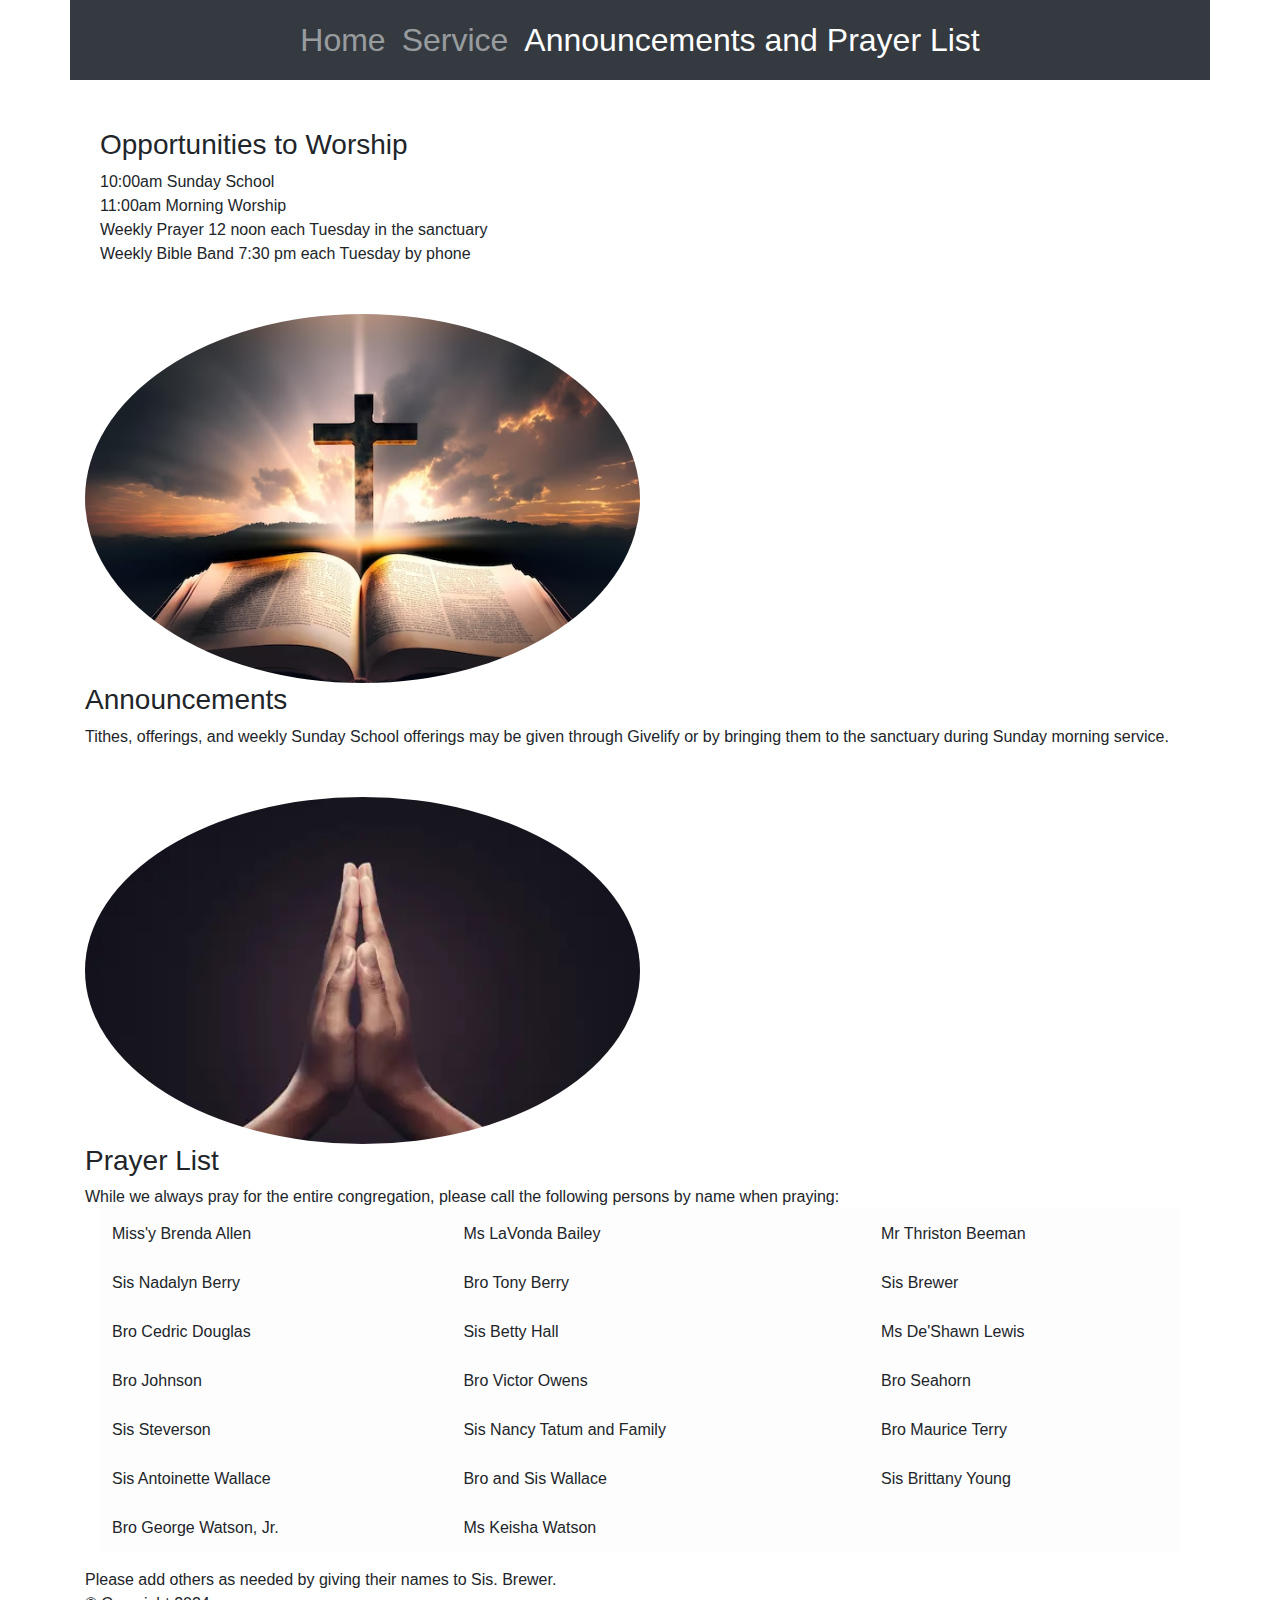
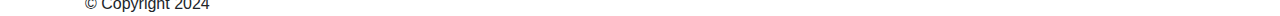
==== annPray.html @ 52d5b516 "Add files via upload" ====
<!DOCTYPE html>
<html lang="en">
<head>
  <meta charset="utf-8">
  <meta http-equiv="X-UA-Compatible" content="IE=edge">
  <meta name="viewport" content="width=device-width, initial-scale=1 shrink-to-fit=no"
  <meta http-equiv="x-ua-compatible" content="ie=edge">
<link href="CSS/design.css" rel="stylesheet" type="text/css">
<!-- <link href="design.css" rel="stylesheet"> -->
<link rel="stylesheet" href="css/bootstrap.min.css">
<link href='https://fonts.googleapis.com/css?family=Alex Brush' rel='stylesheet'>
<link href='https://fonts.googleapis.com/css?family=Courgette' rel='stylesheet'>
<title>Holy Temple</title>

</head>
<body class="" style="background-color: ">

  <div class="container fluid">
    <div class="row">
      <!-- <section class="col-12"> -->
         <nav class="navbar bg-dark navbar-dark navbar-expand-sm center justify-content-center container-fluid" >
           <ul class="navbar-nav" style="font-size: 2.5vw">
              <li class="nav-item"><a class = " nav-link" href="home.html">Home</a></li>
              <li class="nav-item"><a class = " nav-link" href="service.html">Service</a></li>
              <li class="nav-item active"><a class = " nav-link" href="annPray.html">Announcements and Prayer List</a></li>
              <!-- <li class="nav-item"><a class = " nav-link" href="images.html">Photos</a></li>
              <li class="nav-item"><a class = " nav-link" href="aboutUs.html">About Us</a></li> -->
          </ul>
        </nav>
      <!-- </section> -->
     </div>
   </div>

    <div class="container">
      <div class="container tSize  mt-5">
        <h3>Opportunities to Worship</h3>
        10:00am  Sunday School <br>
        11:00am  Morning Worship <br>
        Weekly Prayer 12 noon each Tuesday in the sanctuary <br>
        Weekly Bible Band 7:30 pm each Tuesday by phone <br>
      </div>
    </div>
   <div class="container pt-5" >
     <img class=" rounded-circle" src="Pics/crossBible.png" alt="" style="width: 50%">
   </div>

   <div class="container tSize border1" style="background-color: white">
     <h3>Announcements</h3>
     Tithes, offerings, and weekly Sunday School offerings may be given through Givelify or by bringing them to the sanctuary during Sunday morning service. <br>
      
   </div>

<div class="container pt-5" >
  <img class="img-fluid rounded-circle" src="Pics/prayingHands1.png" alt="" style="width: 50%">
</div>

   <div class="container tSize border1 " style="background-color: white">
     <div class="row">
       <section class="col-12">


     <h3>Prayer List</h3>
     While we always pray for the entire congregation, please call the following persons by name when praying: <br>
     <!-- <ul class="list list-horizontal pb-5 ">
  <li class="list-item">Miss'y Brenda Allen</li>
  <li class="list-item">Ms. LaVonda Bailey</li>
  <li class="list-item">Mr. Thriston Beeman</li>
  <li class="list-item">Sis. Nadalyn Berry</li>
  <li class="list-item">Bro. Tony Berry</li>
  <li class="list-item">Sis. Brewer</li>
  <li class="list-item">Sis. Betty Hall</li>
  <li class="list-item">Ms. De'Shawn Lewis</li>
  <li class="list-item">Mr. and Mrs. Jeremie Lewis and Family</li>
  <li class="list-item">Bro Victor Owens</li>
  <li class="list-item">Bro. Seahorn</li>
  <li class="list-item">Sis. Steverson</li>
  <li class="list-item">Sis. Nancy Tatum and Family</li>
  <li class="list-item">Bro. Maurice Terry</li>
  <li class="list-item">Sis Antoinette Wallace</li>
  <li class="list-item">Bro. and Sis. Wallace</li>
  <li class="list-item">Sis. Brittany Young</li>
  <li class="list-item">Bro. George Watson, Jr.</li>
  <li class="list-item">Ms. Keisha Watson</li> -->
  <!-- <li class="list-item"></li>
  <li class="list-item"></li>
  <li class="list-item"></li>
  <li class="list-item"></li>
  <li class="list-item"></li>
  <li class="list-item"></li> -->


<!-- </ul> -->


<!-- <div class="">
  Miss'y Brenda Allen    Ms. LaVonda Bailey <br>
  Mr, Thriston Beeman    Sis. Nadalyn Berry <br>
  Bro. Tony Berry        Sis. Brewer, <br>
  Sis. Betty Hall, Ms. De'Shawn Lewis, Mr. and Mrs. Jeremie Lewis and Family, Bro Johnson, Bro Victor Owens, <br>
  Bro. Seahorn, Sis. Steverson, Bro. Maurice Terry, Sis Antoinette Wallace, Bro. and Sis. Wallace, Sis. Brittany Young, <br>
  Bro. George Watson, Jr., and Ms Keisha Watson. Please add others as needed by giving their names to Sis. Brewer. <br>
</div> -->

   <!-- </section>

   </div>

   </div> -->

   <div class="container" >

     <table class="table table-light tSize" >

         <!-- <thead>
           <tr>
             <th>></th>
             <th>Lastname</th>
              <th>Email</th>
           </tr>
         </thead> -->
         <tbody>
           <tr>
             <td>Miss'y Brenda Allen</td>
             <td>Ms LaVonda Bailey</td>
             <td>Mr Thriston Beeman</td>
           </tr>
           <tr>
             <td>Sis Nadalyn Berry</td>
             <td>Bro Tony Berry </td>
             <td>Sis Brewer</td>
           </tr>
           <tr>
             <td>Bro Cedric Douglas</td>
             <td>Sis Betty Hall</td>
             <td>Ms De'Shawn Lewis</td>
             <!-- <td>Mr and Mrs Jeremie Lewis and Family</td> -->
           </tr>
           <tr>
             <td>Bro Johnson</td>
             <td>Bro Victor Owens</td>
             <td>Bro Seahorn</td>
           </tr>
           <tr>
             <td>Sis Steverson</td>
             <td>Sis Nancy Tatum and Family</td>
             <td>Bro Maurice Terry</td>
           </tr>
           <tr>
             <td>Sis Antoinette Wallace</td>
             <td>Bro and Sis Wallace</td>
             <td>Sis Brittany Young</td>
           </tr>
           <tr>
             <td>Bro George Watson, Jr.</td>
             <td>Ms Keisha Watson</td>
             <!-- <td></td> -->
           </tr>

           <!-- <tr>
             <td></td>
             <td></td>
             <td></td>
           </tr> -->
         </tbody>

       </table>
     </div>
   </section>

   </div>
 Please add others as needed by giving their names to Sis. Brewer.
   </div>
     <!-- </div> -->
   <!-- </div> -->
   <!-- <div class="container">
 <ul class="a b">
  <li>Coffee</li>
  <li>Tea</li>
  <li>Coca Cola</li>
</ul>
Bro. Seahorn, Sis. Steverson, Sis Nancy Tatum and Family. Bro. Maurice Terry, Sis Antoinette Wallace, Bro. and Sis. Wallace, Sis. Brittany Young,
Bro. George Watson, Jr., and Ms Keisha Watson
   </div> -->

<div class="container">
  <footer class="footers">&copy;
  Copyright 2024</footer>
</div>

<script src="js/jquery.slim.min.js"></script>
<script src="js/popper.min.js"></script>
<script src="js/bootstrap.min.js"></script>

</body>
</html>
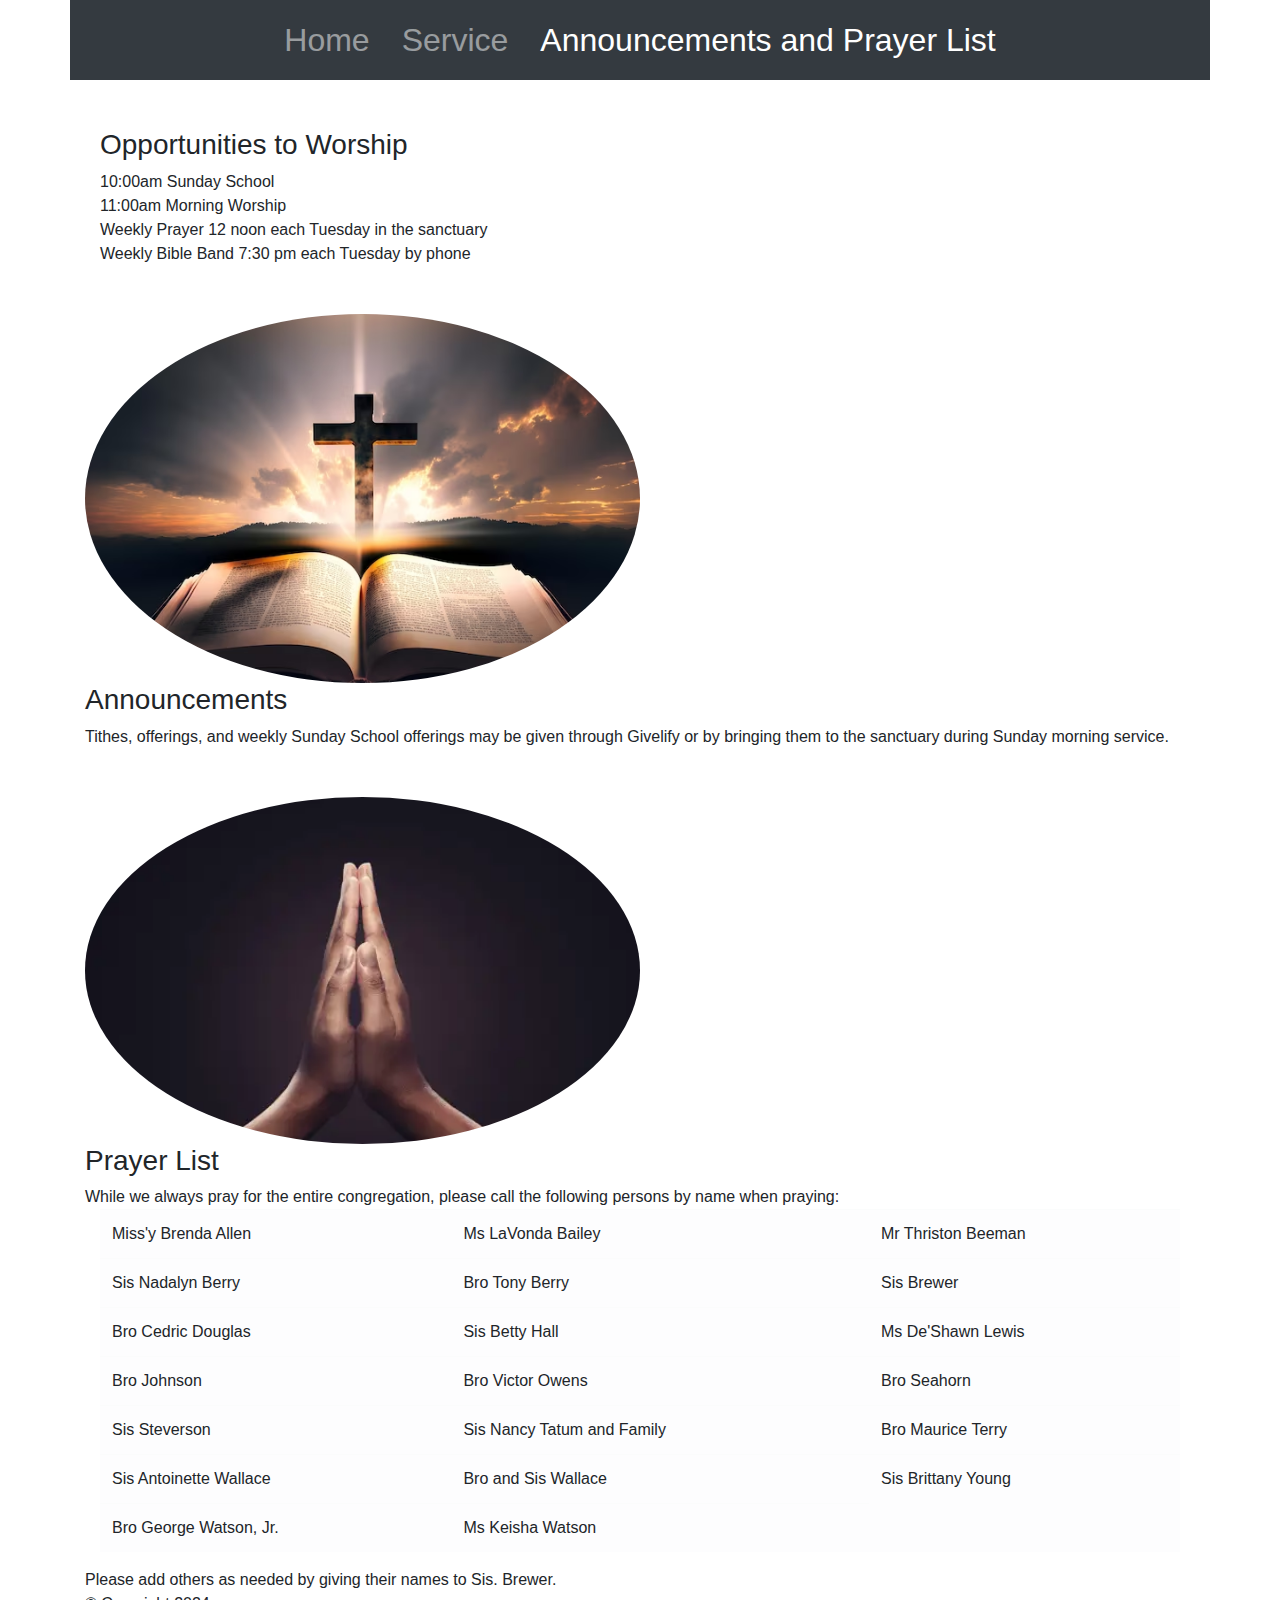
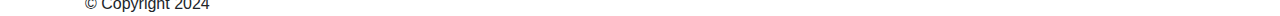
==== commit 2d3f267d: "Update annPray.html" ====
--- a/annPray.html
+++ b/annPray.html
@@ -20,11 +20,11 @@
       <!-- <section class="col-12"> -->
          <nav class="navbar bg-dark navbar-dark navbar-expand-sm center justify-content-center container-fluid" >
            <ul class="navbar-nav" style="font-size: 2.5vw">
-              <li class="nav-item"><a class = " nav-link" href="home.html">Home</a></li>
-              <li class="nav-item"><a class = " nav-link" href="service.html">Service</a></li>
-              <li class="nav-item active"><a class = " nav-link" href="annPray.html">Announcements and Prayer List</a></li>
-              <!-- <li class="nav-item"><a class = " nav-link" href="images.html">Photos</a></li>
-              <li class="nav-item"><a class = " nav-link" href="aboutUs.html">About Us</a></li> -->
+              <li class="nav-item px-2"><a class = " nav-link" href="index.html">Home</a></li>
+              <li class="nav-item px-2"><a class = " nav-link" href="service.html">Service</a></li>
+              <li class="nav-item active px-2"><a class = " nav-link" href="annPray.html">Announcements and Prayer List</a></li>
+              <!-- <li class="nav-item px-2"><a class = " nav-link" href="images.html">Photos</a></li>
+              <li class="nav-item px-2"><a class = " nav-link" href="aboutUs.html">About Us</a></li> -->
           </ul>
         </nav>
       <!-- </section> -->
